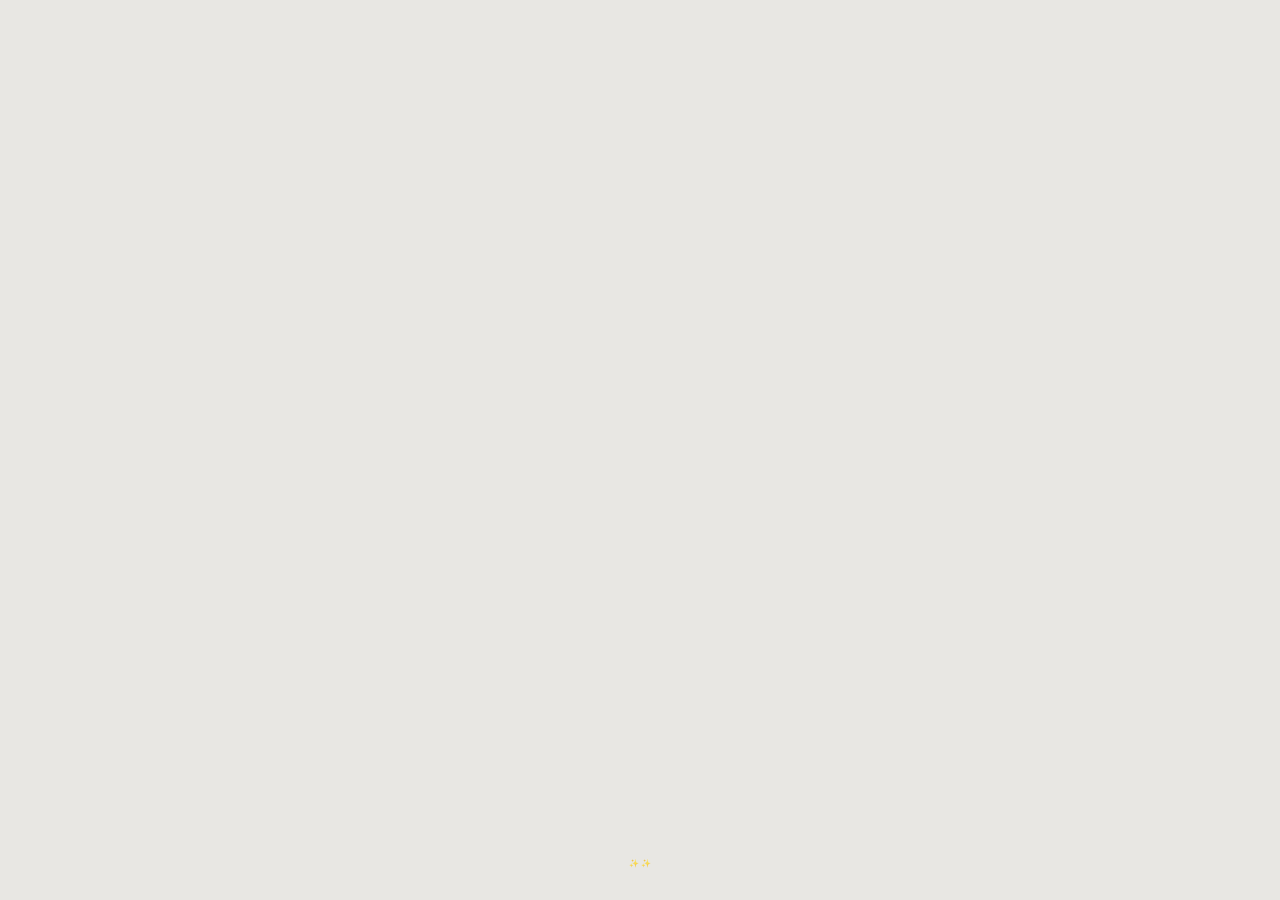
==== home-page.html @ 5474e956 "mindmap addition" ====
<!DOCTYPE html>
<html lang="en">
<head>
  <meta charset="UTF-8">
  <meta name="viewport" content="width=device-width, initial-scale=1.0">
  <link rel="stylesheet" href="css/main.css">
  
  <title>Document</title>
</head>
<style>
          @import url('https://fonts.googleapis.com/css2?family=Poppins:ital,wght@0,400;0,500;0,600;0,700;0,800;1,300;1,700;1,800&display=swap');

</style>

<body style="font-family: poppins;">

 
  <div class="floating-text">✨  ✨</div>
  <div class="mindmap-container">
    <div class="central-node">
      <h2>🎨 Neo's Portfolio Brainstorm 🌌</h2>
      <p class="subtext">(Lets gently float through ideas)</p>
  </div>
  
  <div class="mind-node node-1">
      <div class="node-content">📚 About</div>
    
  </div>
  
  <div class="mind-node node-2">
      <div class="node-content">🗺️ Certificates</div>
    
  </div>
  
  <div class="mind-node node-3">
      <div class="node-content">🛠️ Skills</div>
    
  </div>
  
  <div class="mind-node node-4">
      <div class="node-content">🎉 Projects</div>
    
  </div>
  
  <div class="mind-node node-5">
      <div class="node-content">📬 Contact</div>
    
  </div>
  
  
</div>
<script>
setTimeout(() => {
  window.location.href = "index.html";
}, 5000); // Redirect after 5 seconds
</script>
</body>
</html>
---- css/main.css ----
body {
  background: #e8e7e3;
  font-family: "poppins";
  margin: 0;
  scroll-behavior: smooth;
}

.fade-in {
  opacity: 0; 
  animation: fadeIn 3s forwards; 
 
}

@keyframes fadeIn {
  to {
      opacity: 1; 
  }
}
.width70 {
  width: 70%;
}

.side-bar {
  display: flex;
  flex-direction: column;
  position: fixed;
  top: 0;
  right: 0;
  height: 100vh;
  width: 250px;
  z-index: 999;
  box-shadow: -10px 0 10px rgba(29, 29, 29, 0.7);
  margin-top: 0;
  width: 70%;
  background-color: #ccc;
  display: none;
}
.side-bar .side-navitems {
  padding: 12px;
  text-decoration: none;
  color: black;
  font-size: xx-large;
  z-index: 1000;
}

.hamburger-btn {
  color: black !important;
  padding-right: 57px;
  display: none;
}

.showOnMobile {
  display: none;
}

.navbar {
  background-color: white;
  padding-left: 10px;
  padding-right: 10px;
  cursor: context-menu;
  overflow: hidden;
  position: fixed;
  top: 0;
  width: 100%;
  z-index: 1000;
}
.navbar .contents {
  display: flex;
  justify-content: space-between;
  align-items: center;
  z-index: 1000;
}
.navbar .logo {
  text-decoration: none;
  font-weight: bold;
  font-family: "fira code";
  color: black;
  font-size: 20px;
  z-index: 1000;
}
.navbar .logo span {
  color: #b546da;
}
.navbar .nav-items {
  display: flex;
  justify-content: space-evenly;
  align-items: center;
  font-weight: bold;
}
.navbar .nav-items :hover {
  color: #b546da;
  font-weight: bold;
}

.navbar .nav-items a li {
  display: inline-block;
  padding-right: 2em;
  color: black;
}

.education {
  background-color: rgba(166, 152, 152, 0.2705882353);
  padding: 20px;
  margin: 30px;
  box-shadow: 0 4px 8px 0 rgba(0, 0, 0, 0.2);
  transition: transform 0.2s;
}
.codefont{
  font-family: Fira Code;
}
.education:hover {
  transform: scale(1.1);
}

.expirence  {
    display: flex;
    align-content: stretch;
    justify-content: center;
    flex-wrap: wrap;
  
}

h1 {
  font-size: 45px;
}

ul {
  list-style: none;
}

.center-page {
  align-content: center;
  height: 100vh;
}

.section1 {
  width: 96%;
  display: flex;
  flex-wrap: wrap;
  justify-content: space-around;
  align-items: center;
}

.left-col {
  width: 60%;
}
.padding30px{
  padding: 30px;
}
.flexcenter{
  display: flex;
  flex-direction: row-reverse;
 

}
.paddingbottom50px {
  padding-bottom: 50px;
}
.padddingtop30{
  padding-top: 30px;
}
.heading {
  color: #b546da;
  font-size: 40px;
}
.font38{
  font-size: 38px;
}
.vt323 {
  font-family: "VT323";
}

.primary-button {
  text-decoration: none;
  background-color: #b546da;
  padding: 20px;
  border-radius: 20px;
  color: white;
  font-weight: bold;
  text-align: center;
}



.center {
  display: flex;
  flex-direction: column;
  justify-content: center;
  align-items: center;
}
.center .aboutMe {
  display: flex;
  flex-direction: column;
  align-items: center;
  flex-wrap: wrap;
}

.width82 {
  width: 82%;
}

.contanier {
  display: flex;
  flex-direction: row;
  text-align: center;
  flex-wrap: wrap;
}
.codecolor{
  color: #b546da;
}
.socials {
  display: flex;
  flex-direction: row;
  justify-content: center;
  margin: 0;
}

li i {
  padding: 10px 25px;
}

i:hover {
  color: #b546da;
}

.fa:hover {
  font-size: 36px !important;
}

.skillsname {
  font-size: 22px;
 
}

footer {
  width: 100%;
  background-color: black;
  color: #e8e7e3;
}

.container1 {
  align-content: space-around;
  display: flex;
  flex-direction: row;
  flex-wrap: wrap;
  justify-content: center;
}

html {
  scroll-behavior: smooth;
}

.image-html {
  width: 50%;
  height: 50%;
}

.contact {
  display: flex;
  flex-direction: column;
  justify-content: space-between;
  align-items: center;
}

input[type=text], input[type=email], .textarea {
  width: 100%;
  padding: 12px 20px;
  margin: 8px 0;
  display: inline-block;
  border: 1px solid #ccc;
  border-radius: 4px;
  box-sizing: border-box;

}

.aboutMe {
  width: 85%;
  height: 100%;
  border-radius: 10px;
  padding: 20px;
}

.padding1em {
  padding: 1em;
}

.imgSkills {
  border: black 1px;
}
body {
  margin: 0;
  padding: 0;
}
.img-container {
  position: absolute;
  top: 50%;
  left: 50%;
  transform: translate(-50%, -50%);
  width: 800px;
  height: 533px;
}
.imageBox {
  position: absolute;
  top: 0;
  left: 0;
}
.imageAfter {
  width: 0;
  transition: 2s;
  overflow: hidden;
}
.img-container:hover .imageAfter {
  width: 100%;
}

.fa {
  color: white;
  font-size: 34px !important;
}

.projects-section {
  flex-wrap: wrap;
  align-content: stretch;
  justify-content: space-evenly;
  align-items: baseline;
  flex-direction: row;
}

.footerCenter {
  display: flex;
  flex-direction: column;
  flex-wrap: wrap;
  align-content: center;
}

.background-color-white {
  width: 90%;
  padding: 20px;
}

.heading70px {
  font-size: 0px;
}

.vl {
  border-left: 2px solid black;
  height: 500px;
}

.width30 {
  width: 30%;
}

.width55 {
  width: 55%;
}

.width70 {
  width: 70%;
}

.width100 {
  width: 100%;
}

.contact-me {
  margin-bottom: 20px;
  background-image: url('/images/Art\ Warehouse\ in\ Boeotia\ by\ A31\ Architecture\ \(1\).jfif');
  background-attachment: fixed;
  background-position: center;
  background-repeat: no-repeat;
  background-size: cover;
}

hr {
  color: #942222 !important;
}

.width60 {
  width: 60%;
}
.bracketcolor{
  color:#b5cf31;
}
.white-font {
  color: white;
}

.overlay {
  background-color: rgba(29, 29, 29, 0.7);
  padding: 1em;
}

.boarderradius20px {
  border-radius: 20px;
}

.width33 {
  width: 33%;
}

.width50 {
  width: 50%;
}

.width60 {
  width: 60%;
}

.dev-section {
  color: #3a3939;
}

.purple-line {
  border-bottom: 2px solid #b546da;
}

.monoton {
  font-family: "Monoton";
}

.width90 {
  width: 90%;
}

.width290PX {
  width: 290px;
}
.typed-text{
  color: black;
}
.cursor{
  color:#b546da;
}
.secondary-button {
  text-decoration: none;
  border: 2px solid #b546da;
  padding: 20px;
  border-radius: 20px;
  color: #b546da;
  font-weight: bold;
  text-align: center;
  margin: 24px 0;
}

.image {
  transition: transform 0.2s;
}

.image:hover { 
  transform: scale(1.5);
}
.profilepicture {

  margin: 80px 0 0 0!important;
  width: 100%; /* Makes the image responsive */
  max-width: 340px;
  border-radius: 10%;
  overflow: hidden;
  animation: imgFloat 6.2s ease-in-out infinite;
}


.profilepicture img {
  width: 100%; /* Adjusted for responsiveness */
  max-width: 100%; /* Ensures the image doesn't exceed the container's width */
  height: auto; /* Maintain aspect ratio */
  object-fit: cover; /* Ensures the image covers the area without distortion */
}


@keyframes imgFloat {
  50% {
    transform: translateY(10px);
    border-radius: 5%
  }
}
.card {
  box-shadow: 0 4px 8px 0 rgba(0, 0, 0, 0.2);
  max-width: 300px;
  margin: auto;
  text-align: center;
  font-family: arial;
  height: 600px;
  padding: 20px;
  background: rgba(166, 152, 152, 0.2705882353);
  transition: transform 0.2s;
}

.card:hover { 
  transform: scale(1.1);
}


/* timeline */

.title {
  font-size: 2.5rem;
  margin-bottom: 20px;
}

.timeline {
  position: relative;
  max-width: 800px;
  margin: 20px auto;
}

.timeline-item {
  display: flex;
  align-items: center;
  margin-bottom: 30px;
  opacity: 0;
  transform: translateX(-50px);
  transition: opacity 0.6s ease-out, transform 0.6s ease-out;
}

.timeline-item:nth-child(even) {
  flex-direction: row-reverse;
  transform: translateX(50px);
}

.icon {
  width: 60px;
  height: 60px;
  background: #8a185d;
  color: white;
  font-size: 24px;
  border-radius: 50%;
  display: flex;
  justify-content: center;
  align-items: center;
  margin: 0 15px;
  box-shadow: 0px 4px 10px rgba(0, 0, 0, 0.2);
}

.content {
  background: white;
  padding: 15px 20px;
  border-radius: 8px;
  box-shadow: 0px 4px 10px rgba(0, 0, 0, 0.1);
  text-align: left;
  max-width: 500px;
}



h4 {
  font-weight: 600;
  margin: 5px 0;
}

p {
  font-size: 15px;
  color: #555;
}

/* Timeline animation */
.show {
  opacity: 1;
  transform: translateX(0);
}
.game-container {
  text-align: center;
  margin: 20px auto;
}

canvas {
  background-color: black; /* Ensure it's visible */
  display: block;
  margin: auto;
  border: 2px solid white;
}    
 :root {
  --main-color: #b546da;
  --soft-gray: #cccccc;
  --cute-pink: #ffb3e6;
}

.mindmap-container {
  position: relative;
  height: 100vh;
  background: linear-gradient(135deg, #fff8fc 0%, #f5f5f5 100%);
  overflow: hidden;

  display: flex;
  justify-content: center;
  align-items: center;
  animation: gentleFade 3s ease-in-out 2s forwards;
}

.central-node {
  position: absolute;
  width: 220px;
  height: 220px;
  background: white;
  border-radius: 50%;
  display: flex;
  flex-direction: column;
  justify-content: center;
  align-items: center;
  text-align: center;
  padding: 20px;
  box-shadow: 0 10px 30px rgba(181,70,218,0.1);
  border: 4px solid var(--main-color);
  animation: float 4s ease-in-out infinite;
  z-index: 2;
}

.central-node h1 {
  color: var(--main-color);
  font-size: 1.8rem;
  margin: 0;
  text-shadow: 0 2px 4px rgba(181,70,218,0.1);
}

.subtext {
  color: var(--soft-gray);
  font-size: 0.9rem;
  margin-top: 10px;
}

.mind-node {
  position: absolute;
  top: 50%;
  left: 50%;
  margin: -60px;
  z-index: 1;
  animation: nodeEntrance 1s ease-out forwards;
}

.node-content {
  background: white;
  width: 100px;
  height: 100px;
  border-radius: 50%;
  display: flex;
  justify-content: center;
  align-items: center;
  text-align: center;
  padding: 15px;
  cursor: pointer;
  border: 3px solid var(--main-color);
  box-shadow: 0 4px 15px rgba(181,70,218,0.1);
  color: var(--main-color);
  font-size: 1.1rem;
  transition: all 0.4s ease;
  position: relative;
  z-index: 2;
  animation: bubbleFade 2.5s cubic-bezier(0.4, 0, 0.2, 1) 2.5s forwards;
}

/* Node Positions */
.node-1 { transform: rotate(0deg) translate(250px) rotate(0deg); animation-delay: 2.7s; }
.node-2 { transform: rotate(72deg) translate(250px) rotate(-72deg); animation-delay: 2.9s; }
.node-3 { transform: rotate(144deg) translate(250px) rotate(-144deg); animation-delay: 3.1s; }
.node-4 { transform: rotate(216deg) translate(250px) rotate(-216deg); animation-delay: 3.3s; }
.node-5 { transform: rotate(288deg) translate(250px) rotate(-288deg); animation-delay: 3.5s; }

/* Connectors */
.connector {
  width: 140px;
  height: 4px;
  background: repeating-linear-gradient(
      90deg,
      #b546da,
      #b546da 8px,
      rgba(181,70,218,0.3) 8px,
      rgba(181,70,218,0.3) 16px
  );
  position: absolute;
  top: 50%;
  left: -130px;
  transform-origin: right center;
  animation: connectorDraw 1.2s ease-out forwards;
  opacity: 0;
}

/* Animations */
@keyframes float {
  0% { transform: translateY(0px) }
  50% { transform: translateY(-20px) }
  100% { transform: translateY(0px) }
}

@keyframes gentleFade {
  0% { 
      opacity: 1;
      transform: scale(1);
      filter: blur(0);
  }
  70% {
      opacity: 0.7;
      transform: scale(0.99);
      filter: blur(1px);
  }
  100% { 
      opacity: 0;
      transform: scale(0.97);
      filter: blur(4px);
  }
}

@keyframes bubbleFade {
  0% {
      opacity: 1;
      transform: scale(1);
  }
  100% {
      opacity: 0;
      transform: scale(0.8) rotate(-15deg);
  }
}

@keyframes connectorDraw {
  from {
      opacity: 0;
      transform: scaleX(0);
  }
  to {
      opacity: 1;
      transform: scaleX(1);
  }
}

.node-content::after {
  content: '✨';
  position: absolute;
  top: -15px;
  right: -15px;
  font-size: 1.2rem;
  animation: sparkle 2s ease-in-out infinite;
}

.floating-text {
  position: absolute;
  bottom: 30px;
  width: 100%;
  text-align: center;
  color: var(--main-color);
  opacity: 0.8;
  font-size: 0.5rem;
  animation: textFloat 3s ease-in-out infinite;
}

@keyframes textFloat {
  0% { transform: translateY(0) }
  50% { transform: translateY(-10px) }
  100% { transform: translateY(0) }
}

@keyframes sparkle {
  0% { opacity: 0; transform: scale(0); }
  50% { opacity: 1; transform: scale(1.2); }
  100% { opacity: 0; transform: scale(0); }
}
@media (max-width: 1280px) {
  .left-col{
    width:50%
  }
    p{
font-size: 13px;
    }
  
.journey_section{
    font-family: monospace;
    background: #1a1818;
    color: #ececec;
    padding:2.5rem;
    border-radius:10px;
    max-width: 515px;
    margin: auto;
    font-weight: bold;
  
}
.aboutMe p{
  font-size: 12px;
}}
@media (max-width: 600px) {
  
  
  .content {
      text-align: center;
  }
}


.title {
  color: grey;
  font-size: 18px;
}

.button {
  display: flex;
}

.button-div {
  margin-right: 66px;
}

a {
  text-decoration: none;
  font-size: 22px;
  color: black;
}

.long-button-black {
  border: none;
  outline: 0;
  display: inline-block;
  padding: 8px;
  color: black;
  border: 2px solid black;
  text-align: center;
  width: 100%;
  font-size: 18px;
  text-decoration: none;
  font-weight: bold;
  text-align: center;
  margin-left: -10px;
  cursor: pointer;
  position: relative;
  text-decoration: none;
  overflow: hidden;
  z-index: 1;
  font-family: inherit;
}

.long-button {
  border: none;
  outline: 0;
  display: inline-block;
  padding: 8px;
  color: white;
  background-color: #b546da;
  text-align: center;
  width: 100%;
  font-size: 18px;
  text-decoration: none;
  font-weight: bold;
  text-align: center;
  margin-left: -10px;
  cursor: pointer;
  position: relative;
  text-decoration: none;
  overflow: hidden;
  z-index: 1;
  font-family: inherit;
}

.long-button::before {
  content: "";
  position: absolute;
  left: 0;
  top: 0;
  width: 100%;
  height: 100%;
  background-color: black;
  color: white;
  transform: translateX(-100%);
  transition: all 0.3s;
  z-index: -1;
}

.long-button:hover::before {
  transform: translateX(0);
}

.profile-cards {
  display: flex;
  margin-bottom: 20px;
  flex-wrap: wrap;
  align-content: space-between;
  justify-content: space-between;
}

.project-heading {
  font-size: 30px;
  font-weight: 900;
}

.marginbottom45px {
  margin-bottom: 45px;
}

@media screen and (max-width: 820px) {
  .center {
    display: block;
  }
  p{
    width: 65%;
  }
   .section1 {
    display: flex;
    justify-content: space-around;
    align-items: center;
    flex-wrap: wrap;
    height: 100vh;
    padding-top: 108px;
    flex-direction: column;
}
.center-page {
  align-content: center;
  /* height: 155vh; */
}
  .aboutMe {
  width: 60%;
  height: 100%;
  border-radius: 10px;
  padding: 20px;
}

  .skills {
    width: 87%;
  }
  .skills-conainer {
    width: 90%;
  }
  .hideOnMobile {
    display: none;
  }
  .showOnMobile {
    display: block;
  }
 
.flexcenter {
    display: flex;
    flex-direction: row-reverse;
    flex-wrap: wrap;}

}


@media all and (max-width: 766px) {
  body{
    height:100vh;
  }
  .width33 {
    width: 52%;
  }
  p{
    width: 50%;
  }
 .section1 {
    display: flex
;
    justify-content: flex-start;
    align-items: center;
    flex-wrap: wrap;
    /* height: 42%; */
    /* padding-top: 78px; */
    flex-wrap: nowrap;}
.center-page {
  align-content: center;
  height: 155vh;
}
  
  .expirence {
    display: flex;
    align-content: stretch;
    justify-content: center;
  }
  .projects-section {
    display: flex;
    flex-wrap: wrap;
    align-content: center;
    justify-content: space-evenly;
    align-items: baseline;
    flex-direction: column;
  }
  .project {
    display: flex;
    flex-wrap: nowrap;
    justify-content: space-evenly;
    align-items: flex-start;
    flex-direction: column;
  }
    .flexcenter {
    display: flex;
    flex-direction: row-reverse;
    flex-wrap: wrap;}
}
@media all and (max-width: 768px) {
   .card-certificate{
    width: 500px;
  }
  p{
    width: 60%;
  }
  .width33 {
    width: 52%;
  }
  .certificate-cards {
    display: flex
;
    margin-bottom: 20px;
    /* flex-direction: column; */
    flex-wrap: wrap;
}
  .section1 {
    display: flex
;
    justify-content: flex-start;
    align-items: center;
    flex-wrap: wrap;
    
    flex-wrap: nowrap;}
  .expirence {
    display: flex;
    align-content: stretch;
    justify-content: center;
  }
  
}
@media all and (max-width: 675px) {
  .card-certificate{
    width: 400px;
  }
  .center-page {
    height: 100%;
  }
  
.certificate-cards {
    display: flex
;
    margin-bottom: 20px;
    flex-direction: column;
    flex-wrap: wrap;
}
  .expirence {
    display: flex;
    align-content: stretch;
    justify-content: center;
  }
  .section1 {
    display: flex;
    justify-content: space-around;
    align-items: center;
    flex-wrap: wrap;
     height: 176vh;
    padding-top: 78px;
    flex-wrap: nowrap;
  }
  .expirence {
    display: flex;
    align-content: stretch;
    justify-content: center;
  }
  .button-div {
    margin-right: 45px;
  }
  
    .flexcenter {
    display: flex;
    flex-direction: row-reverse;
    flex-wrap: wrap;
  }
  .exp-responsive {
    display: flex;
    flex-direction: column;
    flex-wrap: wrap;
    align-content: center;
    justify-content: center;
  }
  .long-button {
    width: 194px;
    margin-bottom: 20px;
  }
  .contact {
    display: flex;
    align-items: center;
    justify-content: center;
  }
  .no-width {
    width: 75%;
  }
  .card {
    margin-bottom: 20px;
  }
}
@media all and (max-width: 412px) {
  .section1 {
    display: flex;
    justify-content: space-evenly;
    align-items: center;
    flex-direction: column;
    flex-wrap: wrap;
    align-content: center;
  }
  .expirence {
    display: flex;
    align-content: stretch;
    justify-content: center;
  }
 p{
    width: 40%;
  }
    .flexcenter {
    display: flex;
    flex-direction: row-reverse;
    flex-wrap: wrap;}

  .left-col {
    height: 47vh;
    width: 60%;
    padding-top: 113px;
    font-size: 14px;
  }
  .contanier {
    display: flex;
    flex-direction: column;
    justify-content: flex-start;
    text-align: center;
    flex-wrap: wrap;
    align-items: flex-end;
    align-content: flex-start;
  }
  .aboutMe {
    margin-top: 123px;
  }
}
@media all and (max-width: 375px) {
  .center-page {
    align-content: center;
    height: 144vh;
  }
  .profilepicture {
    max-width: 510px;
    max-height: 510px;
    border-radius: 0;
    padding-top: 121px;
  }
  .left-col {
    height: 47vh;
    width: 60%;
    padding-top: 113px;
    font-size: 14px;
  }

  .flexcenter {
    display: flex;
    flex-direction: row-reverse;
    flex-wrap: wrap;}

  .image {
    width: 90%;
  }
  .projects-section {
    display: flex;
    flex-wrap: wrap;
    align-content: stretch;
    justify-content: space-evenly;
    align-items: baseline;
    flex-direction: column;
  }
  .project {
    flex-wrap: wrap;
  }
  .projects-section .width60 {
    width: 100%;
  }
  p {
    width: 100% !important;
  }
  .hamburger-btn {
    padding-right: 30px;
  }
}
.chatbot {
  width: 300px;
  border: 1px solid #ddd;
  border-radius: 20px;
  overflow: hidden;
  background-color: #fff;
  box-shadow: 0 4px 10px rgba(0, 0, 0, 0.1);
  margin-bottom: 25px;
}

.chatbox {
  height: 400px;
  padding: 10px;
  overflow-y: scroll;
  border-bottom: 1px solid #ddd;
}

.message {
  padding: 10px;
  margin-bottom: 10px;
  border-radius: 10px;
  max-width: 80%;
}

.user-message {
  background-color: #b546da;
  align-self: flex-end;
  color: #ffffff;
}

.bot-message {
  background-color: #464545;
  color: #ffffff;
}

.input-container {
  display: flex;
}

input[type=text] {
  width: 100%;
  padding: 10px;
  border: none;
  outline: none;
  font-family: "poppins";
}

button {
  width: 20%;
  background-color: #b546da;

  color: white;
  border: none;
  cursor: pointer;
  font-family: "poppins";
} 

  .poppins{
     font-family: "poppins"!important;
  }
.chat-icon {
  position: fixed;
  bottom: 20px;
  right: 30px;
  font-size: 30px;
  cursor: pointer;
  background-color: #b546da;

  color: white;
  border-radius: 50%;
  padding: 10px;
  box-shadow: 0 2px 10px rgba(0, 0, 0, 0.2);
  z-index: 1000;
}

.chatbot {
  position: fixed;
  bottom: 70px; 
  right: 30px;
  border: 1px solid #ccc;
  border-radius: 17px;
  background-color: white;
  display: flex;
  flex-direction: column;
}

.chatbox {
  height: 350px;
  overflow-y: auto;
  padding: 10px;
  border-bottom: 1px solid #ccc;
 
}

.user-input {
  padding: 10px;
  border: none;
  border-top: 1px solid #ccc;
  outline: none;
 
}  

.chat-header {
  background-color: #b546da;
  background-image: linear-gradient(#8a185d, #b546da);
  color: white;
  padding: 10px;
  display: flex;
  justify-content: space-between;
  align-items: center;
}


.close-btn {
  cursor: pointer;
  font-size: 20px;
  background: none;
  border: none;
  color: white;
}

.input-container {
  display: flex;
  padding: 10px;
}

.user-input {
  flex-grow: 1;
  padding: 10px;
  border: 1px solid #ccc;
  border-radius: 5px 0 0 5px;
  outline: none;
}

.send-button {
  padding: 10px 15px;
  border: none;
  background-color: #b546da;
   background-image: linear-gradient(#8a185d, #b546da);
  color: white;
  border-radius: 0 5px 5px 0;
  cursor: pointer;
}


.skills-container {
  background: white;
  padding: 2rem;
  border-radius: 12px;
  box-shadow: 0 10px 25px rgba(0,0,0,0.08);
  width: 90%;
  max-width: 600px;
}

.skill {
  margin: 1.5rem 0;
  position: relative;
}

.skill-info {
  display: flex;
  justify-content: space-between;
  margin-bottom: 0.5rem;
}

.skill-name {
  color: #2d3436;
  font-weight: 600;
  font-size: 0.95rem;
  transition: transform 0.3s ease;
}

.skill-percent {
  color: #636e72;
  font-size: 0.85rem;
}

.skill-bar {
  background: #f0f0f0;
  height: 8px;
  border-radius: 4px;
  overflow: hidden;
}

.skill-fill {
  height: 100%;
  border-radius: 4px;
  width: 0;
  animation: fill 1.5s ease-in-out forwards;
}

/* Skill Colors */
.skill:nth-child(1) .skill-fill {
  background: linear-gradient(90deg, #ff6b6b, #ff8787);
}

.skill:nth-child(2) .skill-fill {
  background: linear-gradient(90deg, #4ecdc4, #66d9da);
}

.skill:nth-child(3) .skill-fill {
  background: linear-gradient(90deg, #ff9f43, #ffb95c);
}

.skill:nth-child(4) .skill-fill {
  background: linear-gradient(90deg, #6c5ce7, #8476ff);
}

/* Animation */
@keyframes fill {
  from { width: 0; }
  to { width: var(--skill-level); }
}

/* Hover Effects */
.skill:hover .skill-name {
  transform: translateX(5px);
}

.skill:hover .skill-bar {
  box-shadow: inset 0 2px 8px rgba(0,0,0,0.05);
}

@media (max-width: 480px) {
  .skills-container {
      padding: 1.5rem;
  }
  
  .skill-name {
      font-size: 0.85rem;
  }
  
  .skill-percent {
      font-size: 0.75rem;
  }
}
.vertical-overflow{
  
  overflow-x: auto;
}
.certificate-cards {
  display: flex;
  margin-bottom: 20px;
}
.margin1em{
  margin: 1em;
}
.card-certificate {
  box-shadow: 0 4px 8px 0 rgba(0, 0, 0, 0.2);
  max-width: 100%;
  margin: auto;
  text-align: center;
  font-family: arial;
  height: 350px;
  padding: 20px;
  background: rgba(166, 152, 152, 0.2705882353);
    margin: 1em;
}
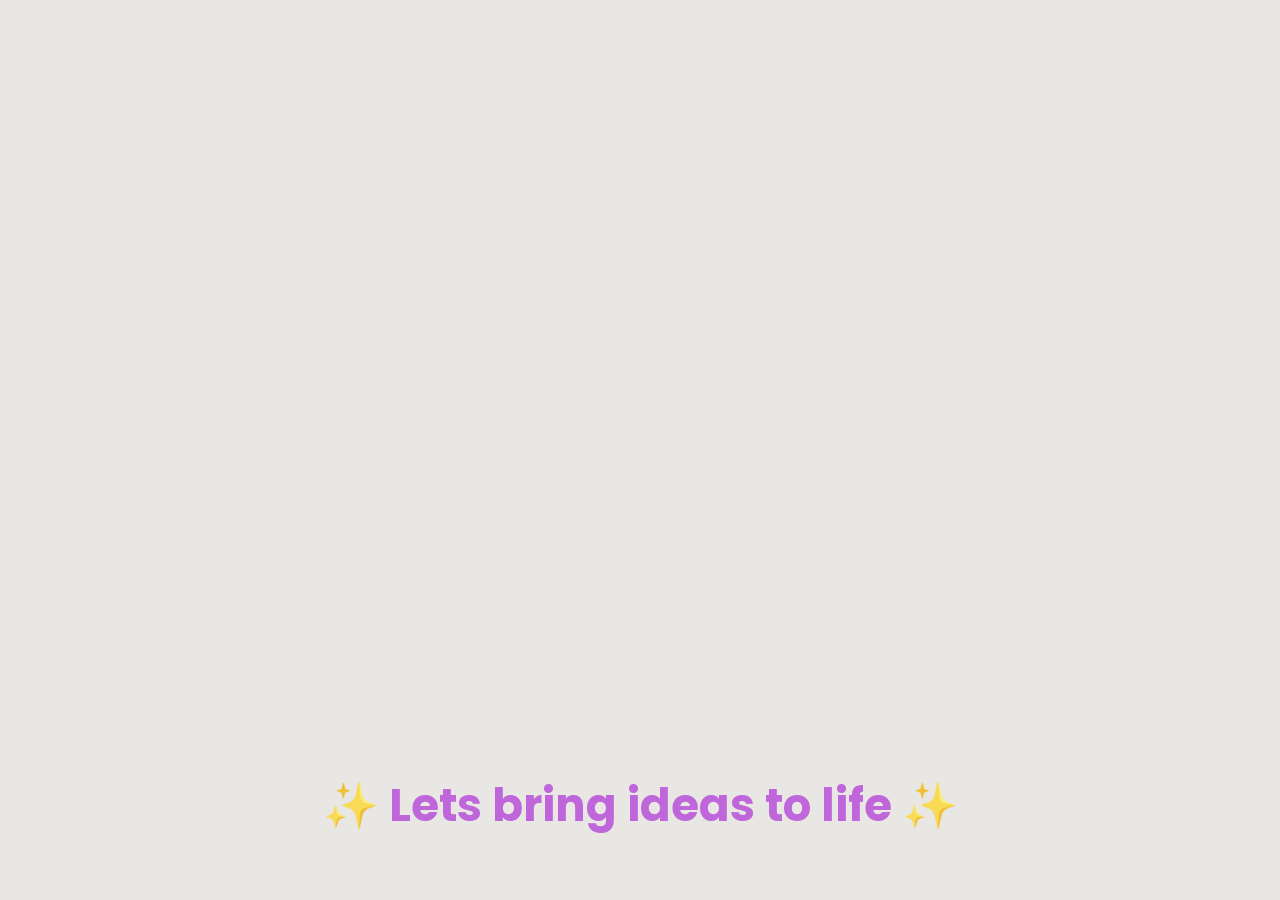
==== commit c0fc6266: "portfoilo heading" ====
--- a/home-page.html
+++ b/home-page.html
@@ -5,7 +5,7 @@
   <meta name="viewport" content="width=device-width, initial-scale=1.0">
   <link rel="stylesheet" href="css/main.css">
   
-  <title>Document</title>
+  <title>welcome</title>
 </head>
 <style>
           @import url('https://fonts.googleapis.com/css2?family=Poppins:ital,wght@0,400;0,500;0,600;0,700;0,800;1,300;1,700;1,800&display=swap');
@@ -15,7 +15,7 @@
 <body style="font-family: poppins;">
 
  
-  <div class="floating-text">✨  ✨</div>
+  <div class="floating-text"><h1> ✨ Lets bring ideas to life ✨</h1> </div>
   <div class="mindmap-container">
     <div class="central-node">
       <h2>🎨 Neo's Portfolio Brainstorm 🌌</h2>
@@ -52,7 +52,7 @@
 <script>
 setTimeout(() => {
   window.location.href = "index.html";
-}, 5000); // Redirect after 5 seconds
+}, 6000); // Redirect after 5 seconds
 </script>
 </body>
 </html>
--- a/css/main.css
+++ b/css/main.css
@@ -739,7 +739,7 @@
   color: var(--main-color);
   opacity: 0.8;
   font-size: 0.5rem;
-  animation: textFloat 3s ease-in-out infinite;
+  animation: textFloat 6s ease-in-out infinite;
 }
 
 @keyframes textFloat {
